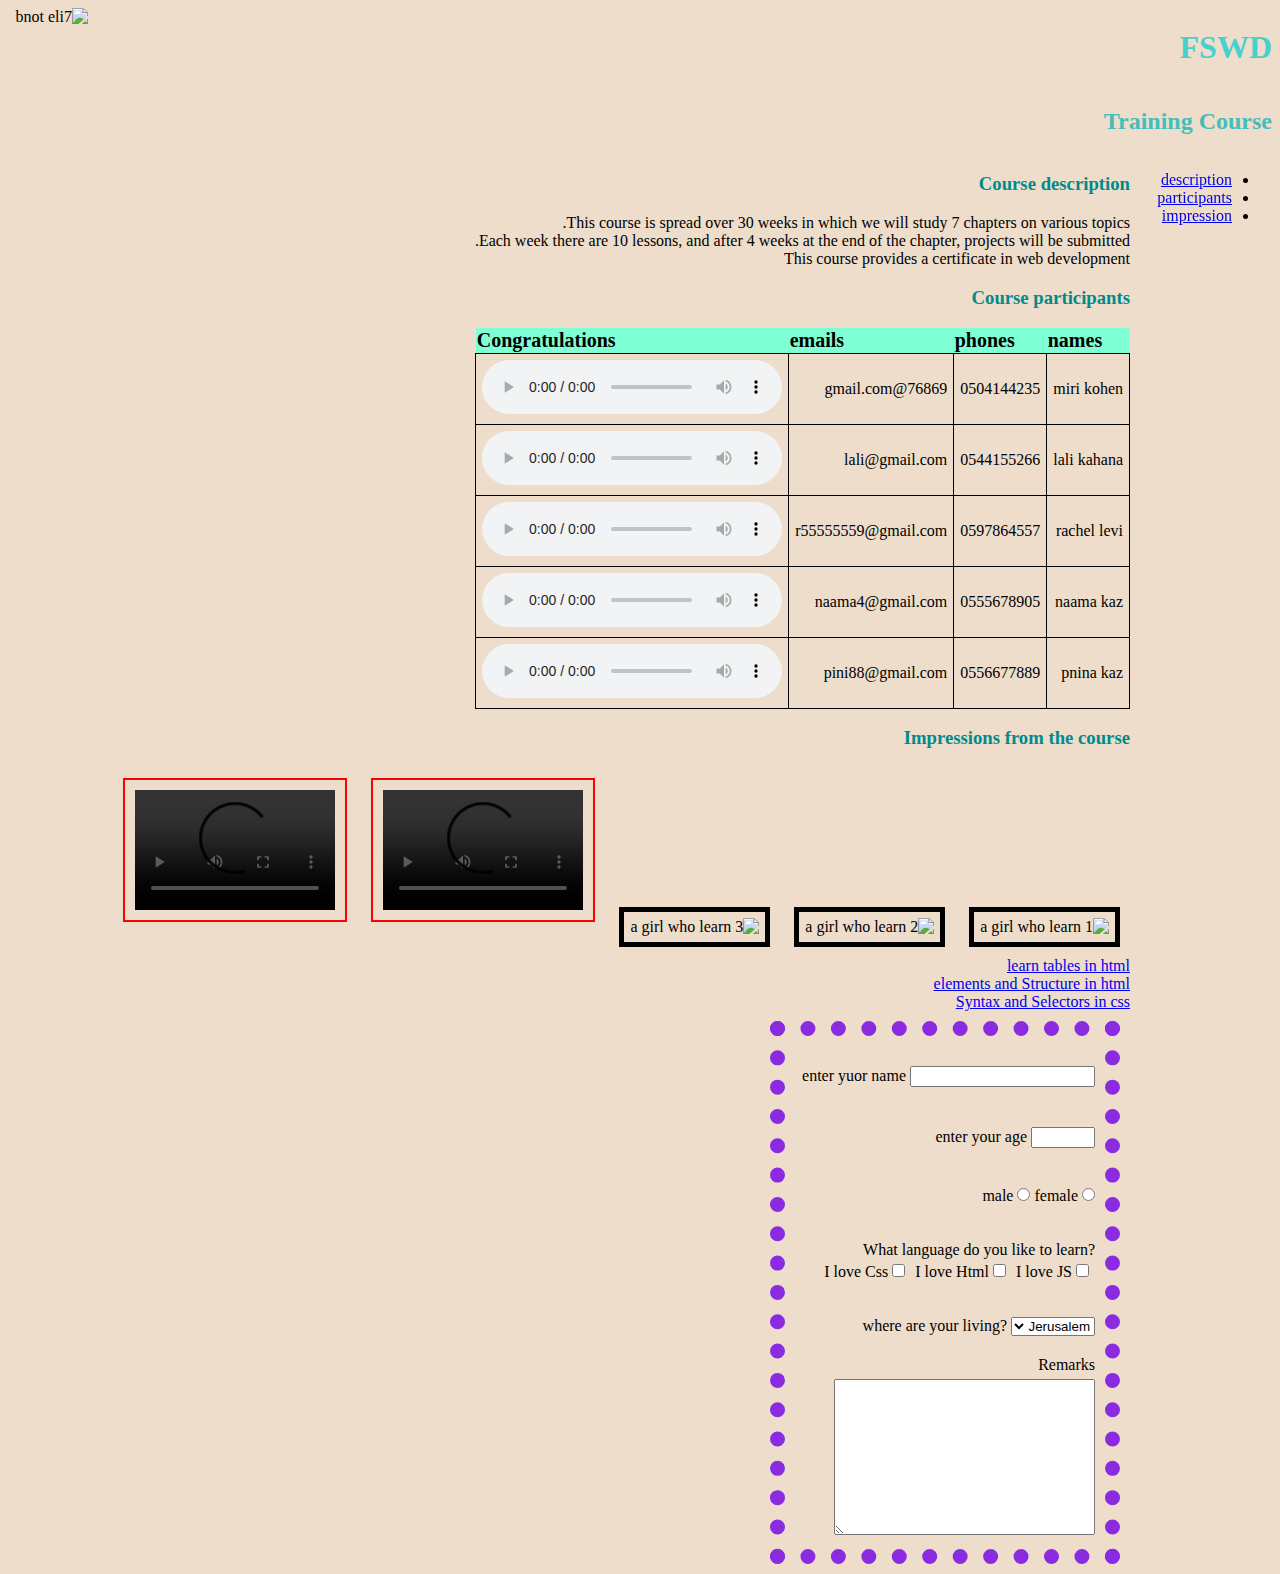
==== targil2/index.html @ be10e9a2 "Update index.html" ====
<!DOCTYPE html>
<html lang="en" dir="rtl" >
<head>
    <meta charset="UTF-8">
    <meta name="viewport" content="width=device-width, initial-scale=1.0">
    <title>Document</title>
    <style>
      body{
          background-color: rgb(238, 221, 203);
      }
        .pic{
            width: 200px;
            height:120px;
            border:5px solid black;
            margin: 10px;
            padding: 6px;
        }
        #logo{
            
            width: 80px;
            height:100px;
            position: relative;
           float: left; 
        }
        table th{
            text-align: left;
            background-color: aquamarine;
            font-size:20px;
        }
        table td{
            border: 1px solid black;
            padding: 6px;
        }
        table{
            border-collapse: collapse;
        }
        h3{
            color: darkcyan;
        }
        h1{
            font-family: cursive;
            color: mediumturquoise;
        }
        h2{
            font-family: cursive;
            color: rgb(69, 190, 186); 
        }
        .shora{
            display:inline-block;    
        }
        div{
            position: absolute;
            right: 150px;
        }
      ul{
         position:fixed;
          }
     video{
        width: 200px;
            height:120px;
            border:2px double red;
            margin: 10px;
            padding: 10px;

     }
   
     input, label, select{
        margin:20px 0px;
     }
     .check{
        margin-top: 5px;
         margin-bottom: 20px;
        margin-right: 6px;
     }
    form p{
         margin-top: 10px;
         margin-bottom: 0px;
     }
     form{
         border: 15px blueviolet dotted;
         padding: 10px;
         margin: 10px;
         width:300px;
     }
     #labbel{
         display: block;
         margin-bottom: 0px;
     }
     textarea{
         margin-top: 5px;
     }
    </style>
</head>
<body>
   
        <h1 class="shora">FSWD </h1>
        <img id="logo" src="images/לוגו סמינר copy.jpg" alt="bnot eli7" class="shora" >
        <h2>Training Course</h2>
        
   
   <ul>
       <li><a href="#ddd">description</a></li>
       <li><a href="#ppp">participants</a></li>
       <li><a href="#iii">impression</a></li> 
   </ul>
   <div class="kishur">
    <h3 id="ddd">Course description</h3>
    <P>This course is spread over 30 weeks in which we will study 7 chapters on various topics.<br> Each week there are 10 lessons, and after 4 weeks at the end of the chapter, projects will be submitted.<br> This course provides a certificate in web development</P>
    <h3 id="ppp">Course participants</h3>
    <table>
       <thead>
           <tr>
               <th>names</th>
               <th>phones</th>
               <th>emails</th>
               <th>Congratulations</th>
           </tr>
       </thead>
       <tbody>
           <tr>
               <td>miri kohen</td>
               <td>0504144235</td>
               <td>76869@gmail.com</td>
               <td><audio src="./audios/song.wav" controls></audio></td>
           </tr>
           <tr>
            <td>lali kahana</td>
            <td>0544155266</td>
            <td>lali@gmail.com</td>
            <td><audio src="./audios/gitar.wav" controls></audio></td>
        </tr>
        <tr>
            <td>rachel levi</td>
            <td>0597864557</td>
            <td>r55555559@gmail.com</td>
            <td><audio src="./audios/dance.wav" controls></audio></td>
        </tr>
        <tr>
            <td>naama kaz</td>
            <td>0555678905</td>
            <td>naama4@gmail.com</td>
            <td><audio src="./audios/coins.wav" controls></audio></td>
        </tr>
        <tr>
            <td>pnina kaz</td>
            <td>0556677889</td>
            <td>pini88@gmail.com</td>
            <td><audio src="./audios/drums.wav" controls></audio></td>
        </tr>
       </tbody>
     </table>
   <h3 id="iii">Impressions from the course</h3>
      <img src="images/j0178420.jpg" alt="a girl who learn 1" class="pic">
      <img src="images/j0178426.jpg" alt="a girl who learn 2" class="pic">
      <img src="images/j0178432.jpg" alt="a girl who learn 3" class="pic">
      <video src="vidioes/Day 17_ Introduction to Forms (30 Days to Learn HTML & CSS).mp4" controls></video>
      <video src="vidioes/HTML Tutorial for Beginners - 25 - Title and alt attributes.mp4" controls></video>
     
   <br>
   <a href="https://www.codecademy.com/courses/learn-html/lessons/html-tables/exercises/why-tables">learn tables in html</a>
   <br>
   <a href="https://www.codecademy.com/courses/learn-html/lessons/intro-to-html/exercises/intro">elements and Structure in html</a>
   <br>
   <a href="https://www.codecademy.com/courses/learn-css/lessons/learn-css-selectors/exercises/type">Syntax and Selectors in css</a>
   <form action="index.html" method="POST">
      
       <input type="text" id="username">
       <label for="username">enter yuor name</label>
       <br>
       <input type="number" id="age" max="120" min="5">
       <label for="age">enter your age</label>
       <br>
       <input type="radio" id="male" name="male">
       <label for="male">male</label>
       <input type="radio" id="female" name="female">
       <label for="female">female</label>
       <br>
       <label id="labbel">?What language do you like to learn</label>
       <input type="checkbox" class="check" id="loveCss" name="loveCss">
       <label for="loveCss">I love Css</label>
       <input type="checkbox" class="check" id="loveHtml" name="loveHtml">
       <label for="loveHtml">I love Html</label>
       <input type="checkbox" class="check" id="loveJS" name="loveJS">
       <label for="loveJS">I love JS</label>
       <br>
       <select name="cities" id="cities">
           <option value="Jerusalem">Jerusalem</option>
           <option value="BneyBrak">BneyBrak</option>
           <option value="Elad">Elad</option>
           <option value="Chifa">Chifa</option>
       </select>
       <label for="cities">?where are your living</label>
       <br>
       <label for="Remarks">Remarks</label>
       <br>
       <textarea name="Remarks"  cols="30" rows="10" value="Remarks"></textarea>
       <br>

   </form>
</div>
   
</body>
</html>
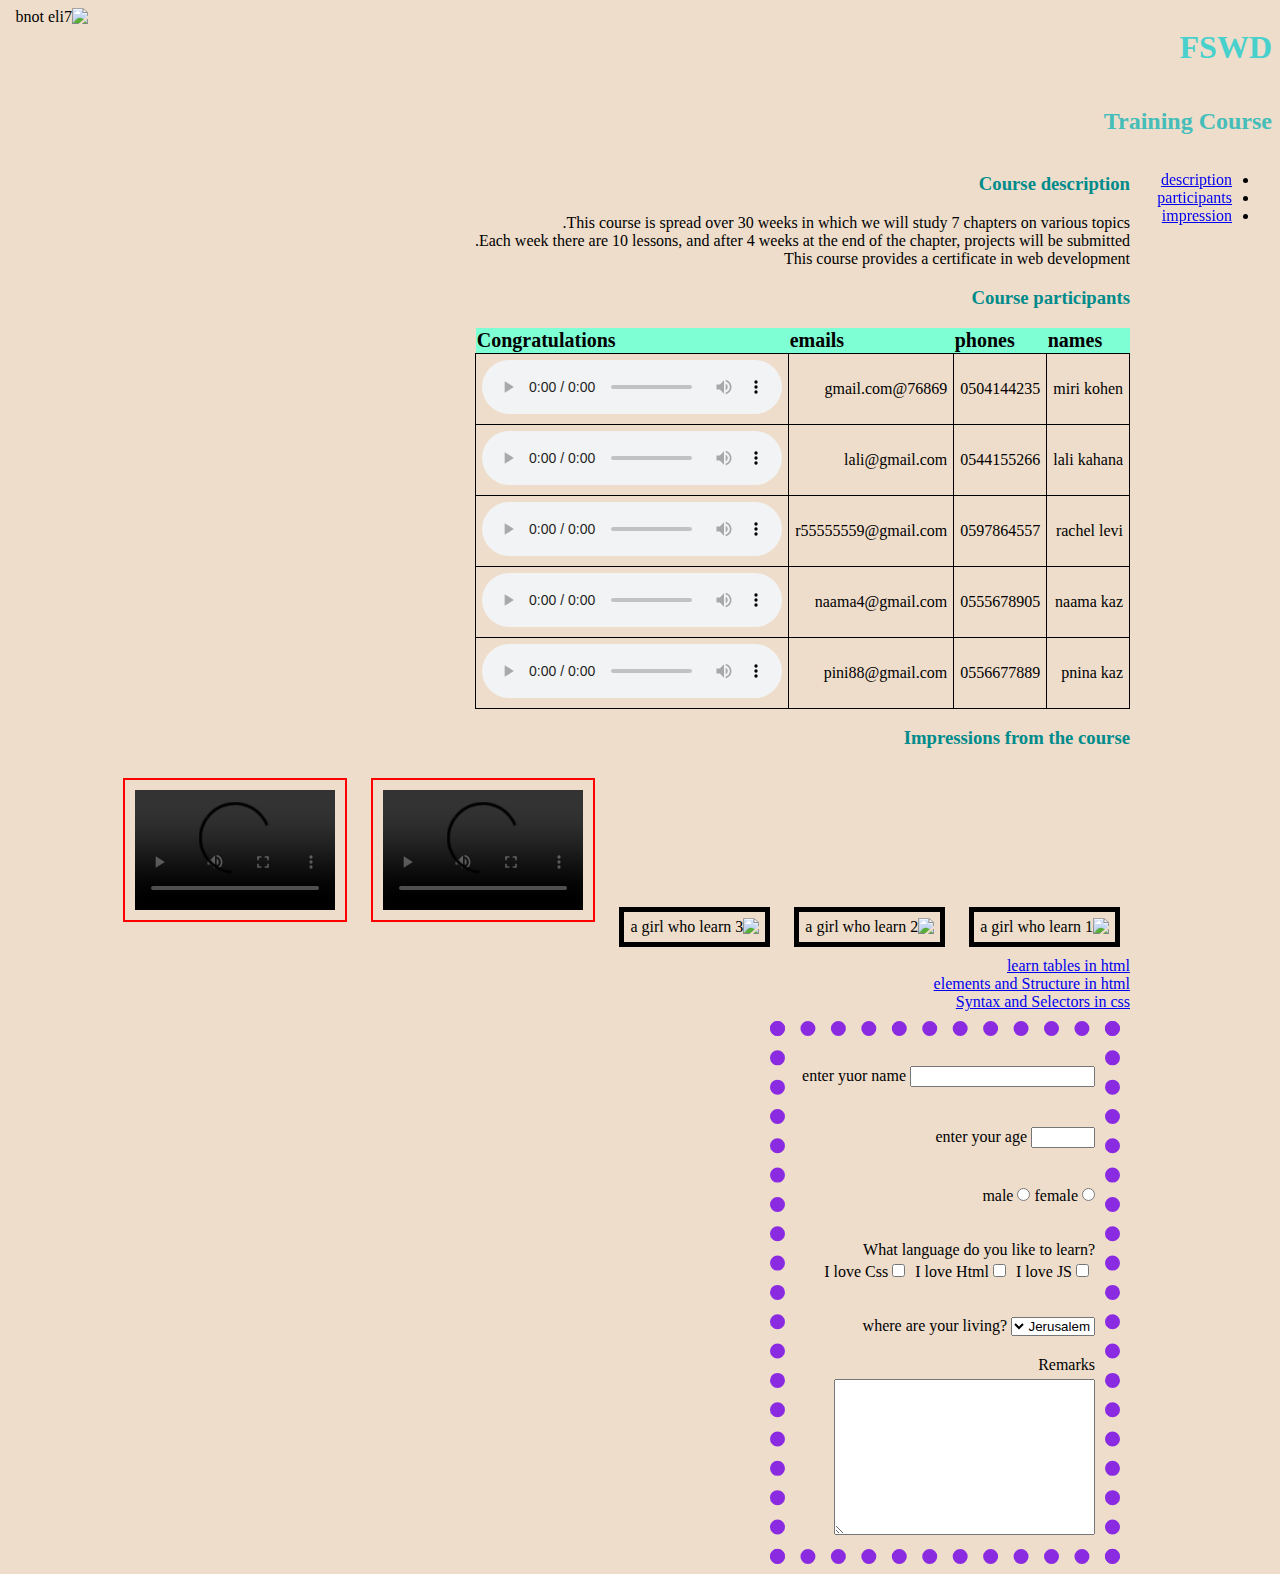
==== commit 34eb3b6a: "Update index.html" ====
--- a/targil2/index.html
+++ b/targil2/index.html
@@ -154,7 +154,7 @@
       <img src="images/j0178426.jpg" alt="a girl who learn 2" class="pic">
       <img src="images/j0178432.jpg" alt="a girl who learn 3" class="pic">
       <video src="vidioes/Day 17_ Introduction to Forms (30 Days to Learn HTML & CSS).mp4" controls></video>
-      <video src="vidioes/HTML Tutorial for Beginners - 25 - Title and alt attributes.mp4" controls></video>
+      <video src="vidioes/HTML Tutorial for Beginners - 27 - Audio element attributes.mp4" controls></video>
      
    <br>
    <a href="https://www.codecademy.com/courses/learn-html/lessons/html-tables/exercises/why-tables">learn tables in html</a>
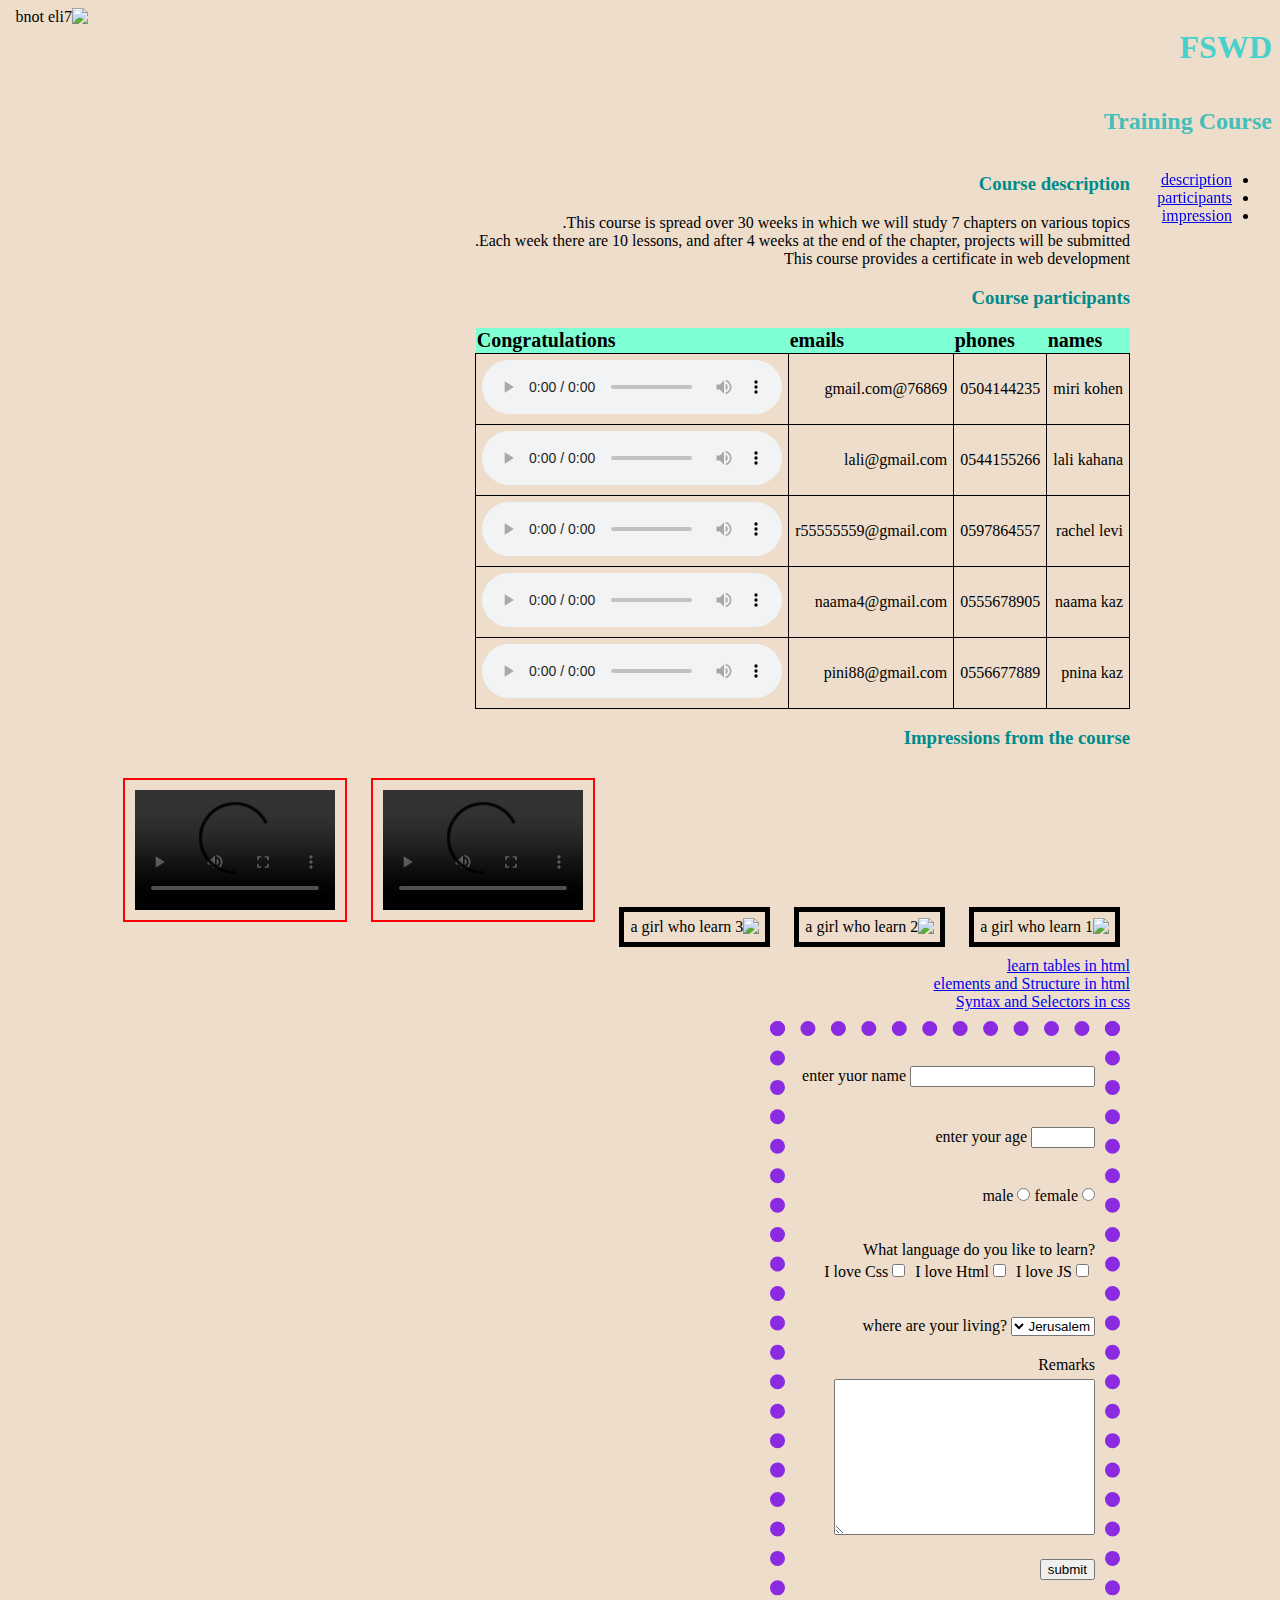
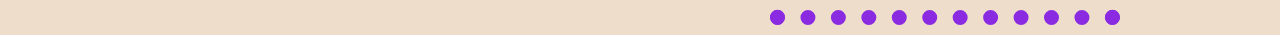
==== commit 366d5303: "Update index.html" ====
--- a/targil2/index.html
+++ b/targil2/index.html
@@ -195,7 +195,7 @@
        <br>
        <textarea name="Remarks"  cols="30" rows="10" value="Remarks"></textarea>
        <br>
-
+       <input type="submit" value="submit">
    </form>
 </div>
    
